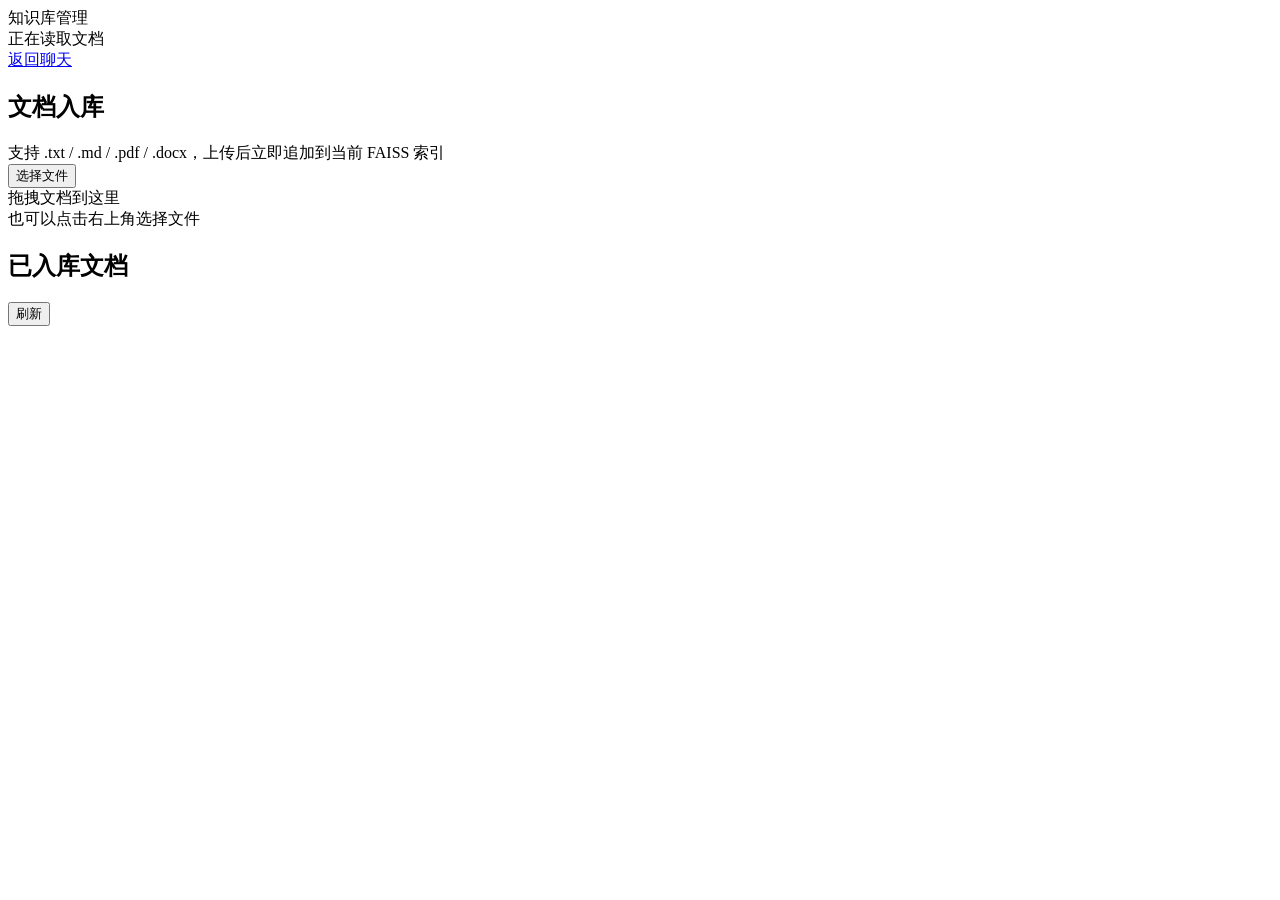
==== web/documents.html @ ea1aa9bb "调整历史阶段性文件位置 & 完善提示词（解密版）" ====
<!doctype html>
<html lang="zh-CN">
  <head>
    <meta charset="utf-8">
    <meta name="viewport" content="width=device-width, initial-scale=1">
    <title>知识库管理 - my-rag</title>
    <link rel="stylesheet" href="/static/styles.css?v=20260604-2">
  </head>
  <body>
    <div class="documents-shell">
      <header class="documents-topbar">
        <div>
          <div class="brand-title">知识库管理</div>
          <div id="docSummary" class="page-meta">正在读取文档</div>
        </div>
        <a class="ghost-link" href="/">返回聊天</a>
      </header>

      <main class="documents-main">
        <section class="upload-panel">
          <div class="upload-head">
            <div>
              <h1 class="panel-title">文档入库</h1>
              <div class="page-meta">支持 .txt / .md / .pdf / .docx，上传后立即追加到当前 FAISS 索引</div>
            </div>
            <input id="fileInput" type="file" accept=".txt,.md,.pdf,.docx" multiple hidden>
            <button id="uploadButton" class="primary-button compact-button" type="button">选择文件</button>
          </div>

          <div id="dropZone" class="drop-zone" tabindex="0">
            <div class="drop-title">拖拽文档到这里</div>
            <div class="page-meta">也可以点击右上角选择文件</div>
          </div>

          <div id="uploadStatus" class="upload-status"></div>
        </section>

        <section class="document-panel">
          <div class="panel-row">
            <h2 class="panel-title">已入库文档</h2>
            <button id="refreshDocsButton" class="ghost-button" type="button">刷新</button>
          </div>
          <div id="docList" class="document-list"></div>
        </section>
      </main>
    </div>

    <script src="/static/documents.js?v=20260604-2"></script>
  </body>
</html>
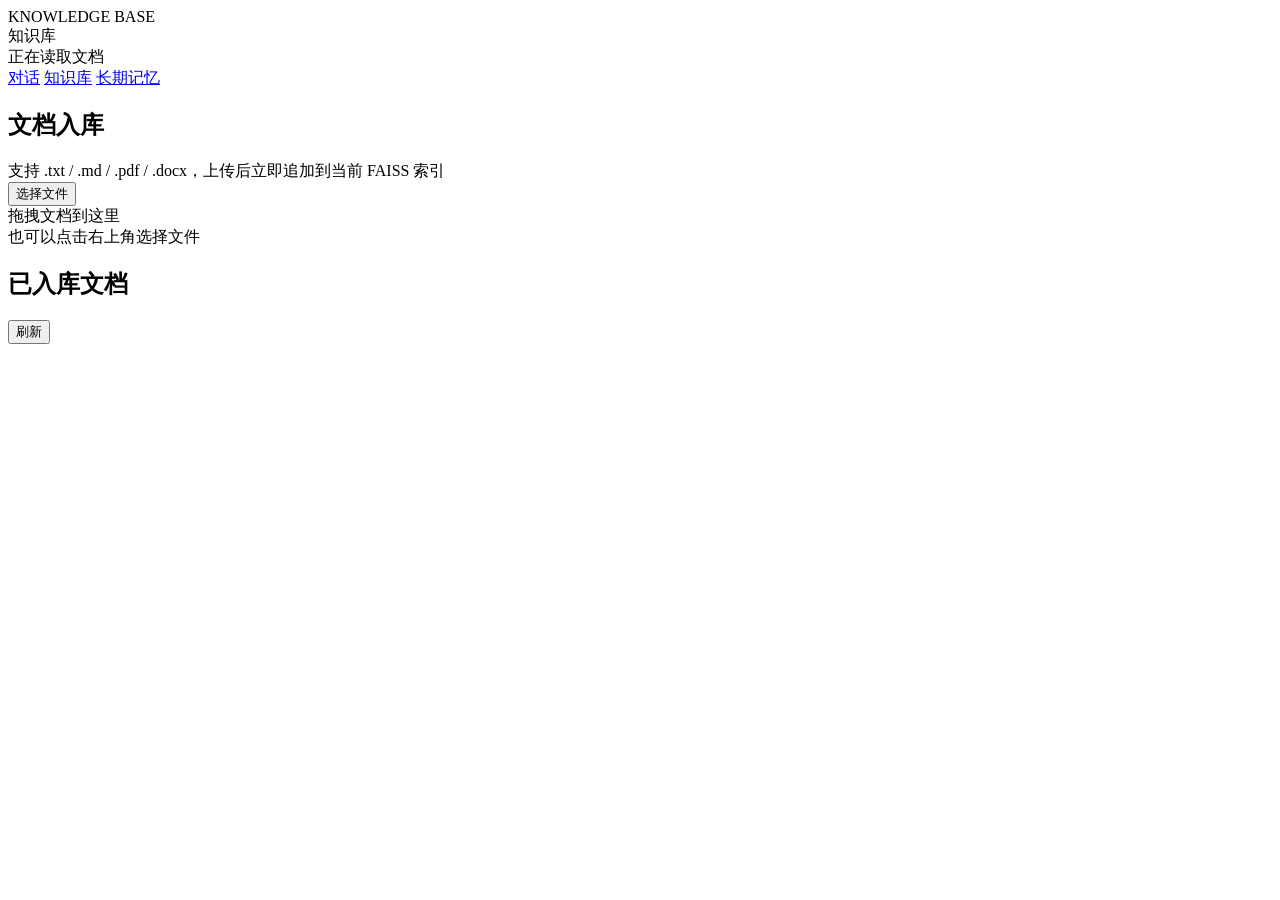
==== commit f6bbb374: "优化长期记忆 & 加入Milvus向量数据库以支持长期记忆的向量检索" ====
--- a/web/documents.html
+++ b/web/documents.html
@@ -3,17 +3,22 @@
   <head>
     <meta charset="utf-8">
     <meta name="viewport" content="width=device-width, initial-scale=1">
-    <title>知识库管理 - my-rag</title>
-    <link rel="stylesheet" href="/static/styles.css?v=20260604-2">
+    <title>知识库 - my-rag</title>
+    <link rel="stylesheet" href="/static/styles.css?v=20260614-1">
   </head>
   <body>
     <div class="documents-shell">
       <header class="documents-topbar">
         <div>
-          <div class="brand-title">知识库管理</div>
+          <div class="kicker">KNOWLEDGE BASE</div>
+          <div class="brand-title">知识库</div>
           <div id="docSummary" class="page-meta">正在读取文档</div>
         </div>
-        <a class="ghost-link" href="/">返回聊天</a>
+        <nav class="top-nav" aria-label="主导航">
+          <a class="ghost-link" href="/">对话</a>
+          <a class="ghost-link active" href="/documents">知识库</a>
+          <a class="ghost-link" href="/memories">长期记忆</a>
+        </nav>
       </header>
 
       <main class="documents-main">
@@ -45,6 +50,6 @@
       </main>
     </div>
 
-    <script src="/static/documents.js?v=20260604-2"></script>
+    <script src="/static/documents.js?v=20260614-1"></script>
   </body>
 </html>
